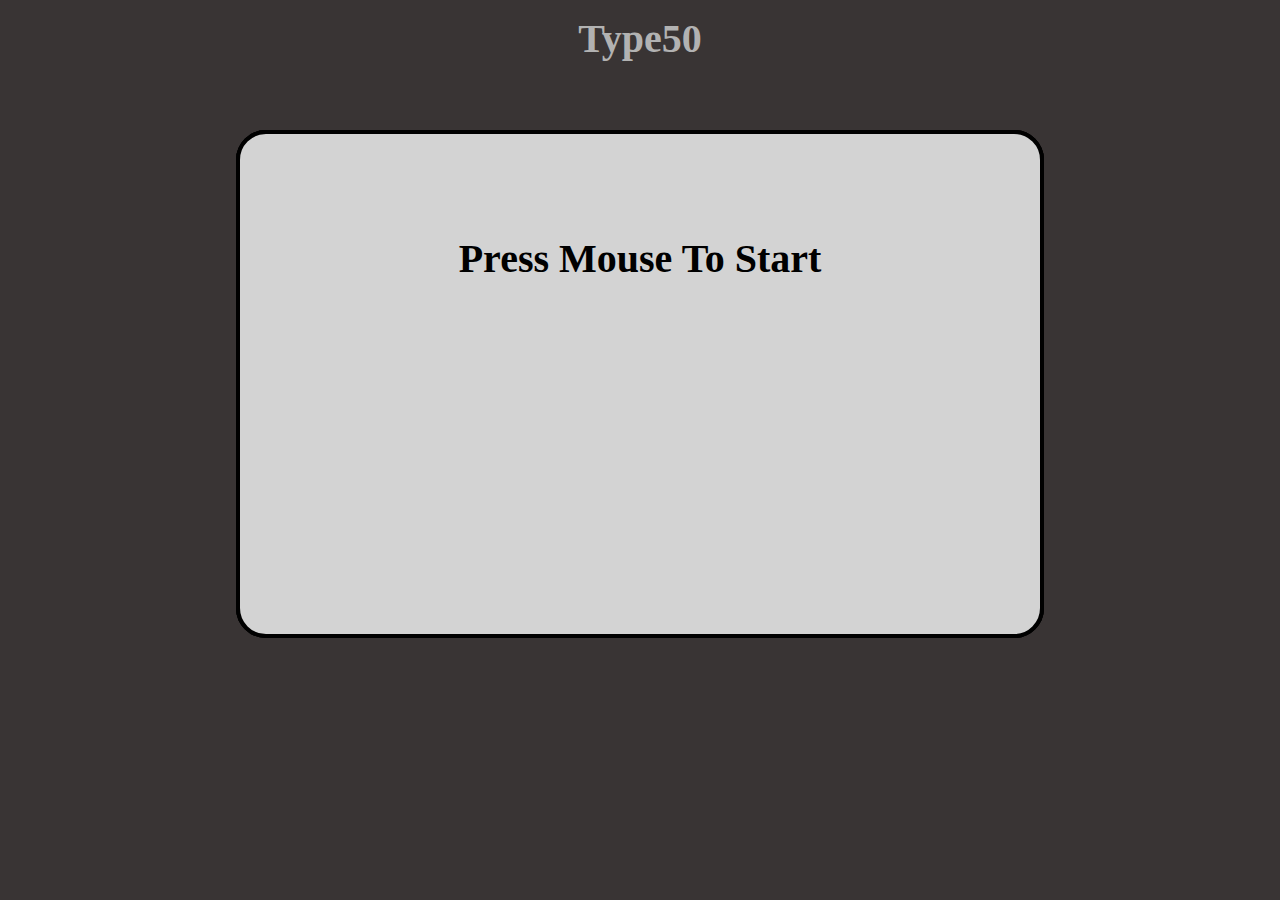
==== templates/index.html @ d00e1d40 "Update" ====
<!DOCTYPE html>
<html>

    <head>
        <title>Type50</title>
        <script src="../type50.js"></script>
        <link href="../static/styles.css" rel="stylesheet">
        <audio id="correct" src="../source/correct.mp3"></audio>
        <audio id="miss" src="../source/miss.mp3"></audio>
    </head>

    <header class="header">
        <h1><a href="index.html">Type50</a></h1>
    </header>

    <body>
        <div id="home" class="game home">
            <h1 id="start" class="text" style="line-height: 250px;">Press Mouse To Start</h1>
        </div>

        <div id="main" class="game main">
            <p id="time-remaining" class="text"></p>
            <p id="word-question" class="text"></p>
            <p id="word-remaining" class="text"></p>
            <p id="typed-words" class="text">Typed words: </p>
        </div>

        <div id="result" class="game result">
            <h1 id="finish" class="text"></h1>
            <p id="score" class="text"></p>
            <p id="resultAnswered" class="text"></p>
            <p id="typed" class="text"></p>
            <p id="missType" class="text"></p>
            <p id="accuracy" class="text"></p>
            <p>Press Title to restart</p>
        </div>
    </body>

</html>
---- static/styles.css ----
* {
    padding: 0; margin: 0;
}

html {
    font-size: 62.5%;
}

:root {
    --font-color: #b2b2b2;
}

h1 {
    font-size: 4rem;
    text-align: center;
}

h2 {
    font-size: 2.5rem;
    text-align: center;
}

h3 {
    font-size: 1.5rem;
    text-align: center;
}

.game p {
    font-size: 4rem;
    text-align: center;
}

a {
    font-size: 4rem;
    color: var(--font-color);
    text-decoration: none;
}

body {
    background: #393434;
}

header {
    height: 10rem;
    width: 100%;
    padding: 15px 0;
    background-color: #393434;
    color: var(--font-color);
}

.navigation a {
    color: var(--font-color);
    text-decoration: none;
}

.navigation ul {
    list-style: none;
    margin: 0;
}

.game {
    position: relative;
    width:800px;
    height:500px;
    border:4px solid black;
    margin:0 auto;
    background-color:lightgray;
    border-radius:30px;
}

.home {
    position: absolute;
    left: 0;
    right: 0;
    margin: auto;
    z-index: 10;
}

.main {
    position: absolute;
    left: 0;
    right: 0;
    margin: auto;
    z-index: 0;
}

.result {
    position: absolute;
    left: 0;
    right: 0;
    margin: auto;
    z-index: 0;
}
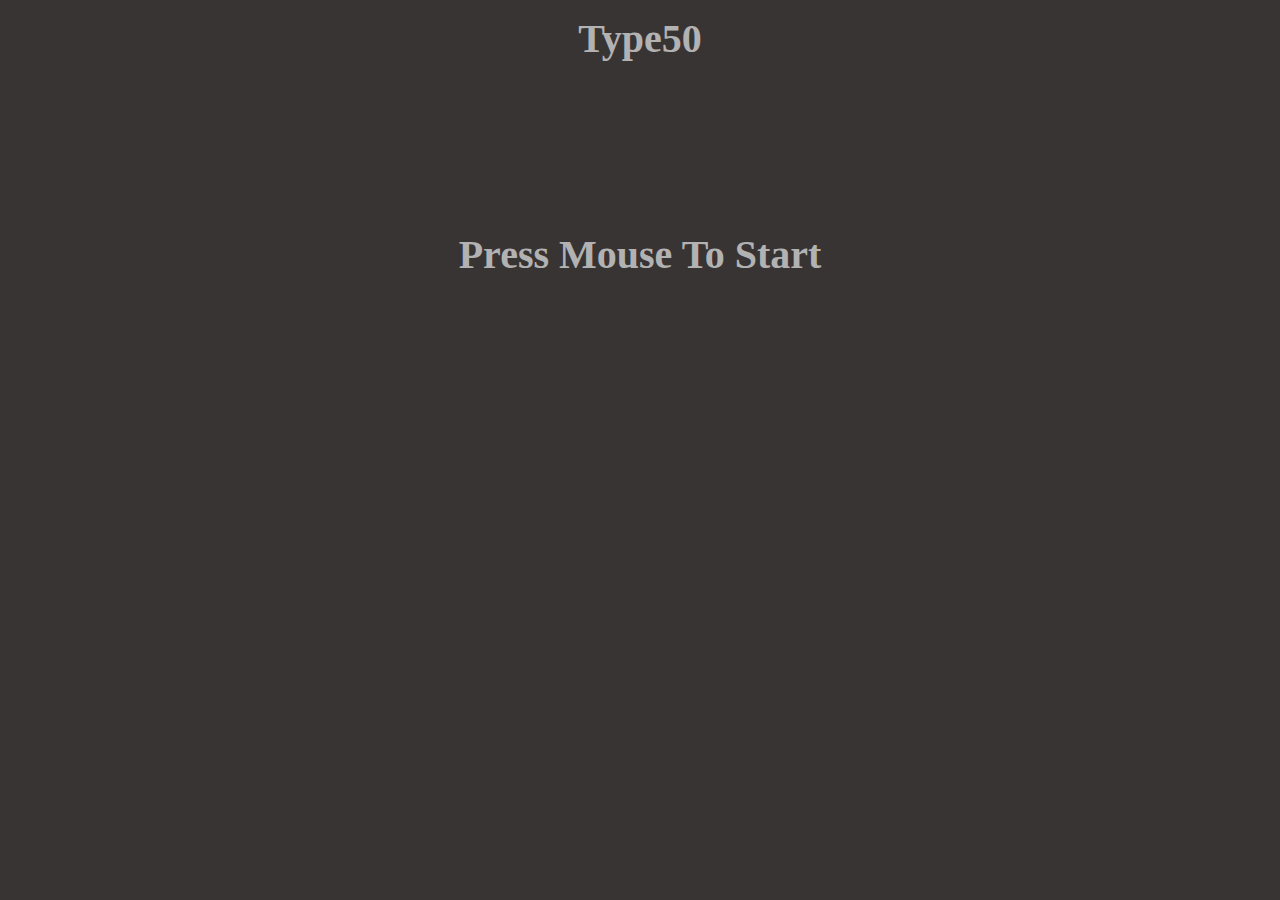
==== commit d02be4e0: "update" ====
--- a/templates/index.html
+++ b/templates/index.html
@@ -15,20 +15,23 @@
 
     <body>
         <div id="home" class="game home">
-            <h1 id="start" class="text" style="line-height: 250px;">Press Mouse To Start</h1>
+            <h1 id="start" class="introduction">Press Mouse To Start</h1>
         </div>
 
         <div id="main" class="game main">
-            <p id="time-remaining" class="text"></p>
-            <p id="word-question" class="text"></p>
-            <p id="word-remaining" class="text"></p>
-            <p id="typed-words" class="text">Typed words: </p>
+            <div class="game-navigation">
+                <p id="time-remaining" class="text"></p>
+                <p id="combo"></p>
+            </div>
+            <p id="word-remaining" class="word-remaining"></p>
+            <p id="typed-words" class="text"></p>
         </div>
 
         <div id="result" class="game result">
             <h1 id="finish" class="text"></h1>
             <p id="score" class="text"></p>
             <p id="resultAnswered" class="text"></p>
+            <p id="maxCombo" class="text"></p>
             <p id="typed" class="text"></p>
             <p id="missType" class="text"></p>
             <p id="accuracy" class="text"></p>
--- a/static/styles.css
+++ b/static/styles.css
@@ -13,6 +13,7 @@
 h1 {
     font-size: 4rem;
     text-align: center;
+    color: var(--font-color);
 }
 
 h2 {
@@ -27,7 +28,21 @@
 
 .game p {
     font-size: 4rem;
+    color: var(--font-color);
     text-align: center;
+}
+
+.game .word-remaining, .introduction {
+    line-height: 25rem;
+}
+.game .caret {
+    font-size: 4rem;
+    color: #007bff;
+}
+
+.game-navigation {
+    display: flex;
+    justify-content: space-between;
 }
 
 a {
@@ -60,12 +75,8 @@
 
 .game {
     position: relative;
-    width:800px;
-    height:500px;
-    border:4px solid black;
-    margin:0 auto;
-    background-color:lightgray;
-    border-radius:30px;
+    width:80rem;
+    height:50rem;
 }
 
 .home {
@@ -74,6 +85,7 @@
     right: 0;
     margin: auto;
     z-index: 10;
+    opacity: 1;
 }
 
 .main {
@@ -82,6 +94,7 @@
     right: 0;
     margin: auto;
     z-index: 0;
+    opacity: 0;
 }
 
 .result {
@@ -90,4 +103,5 @@
     right: 0;
     margin: auto;
     z-index: 0;
+    opacity: 0;
 }